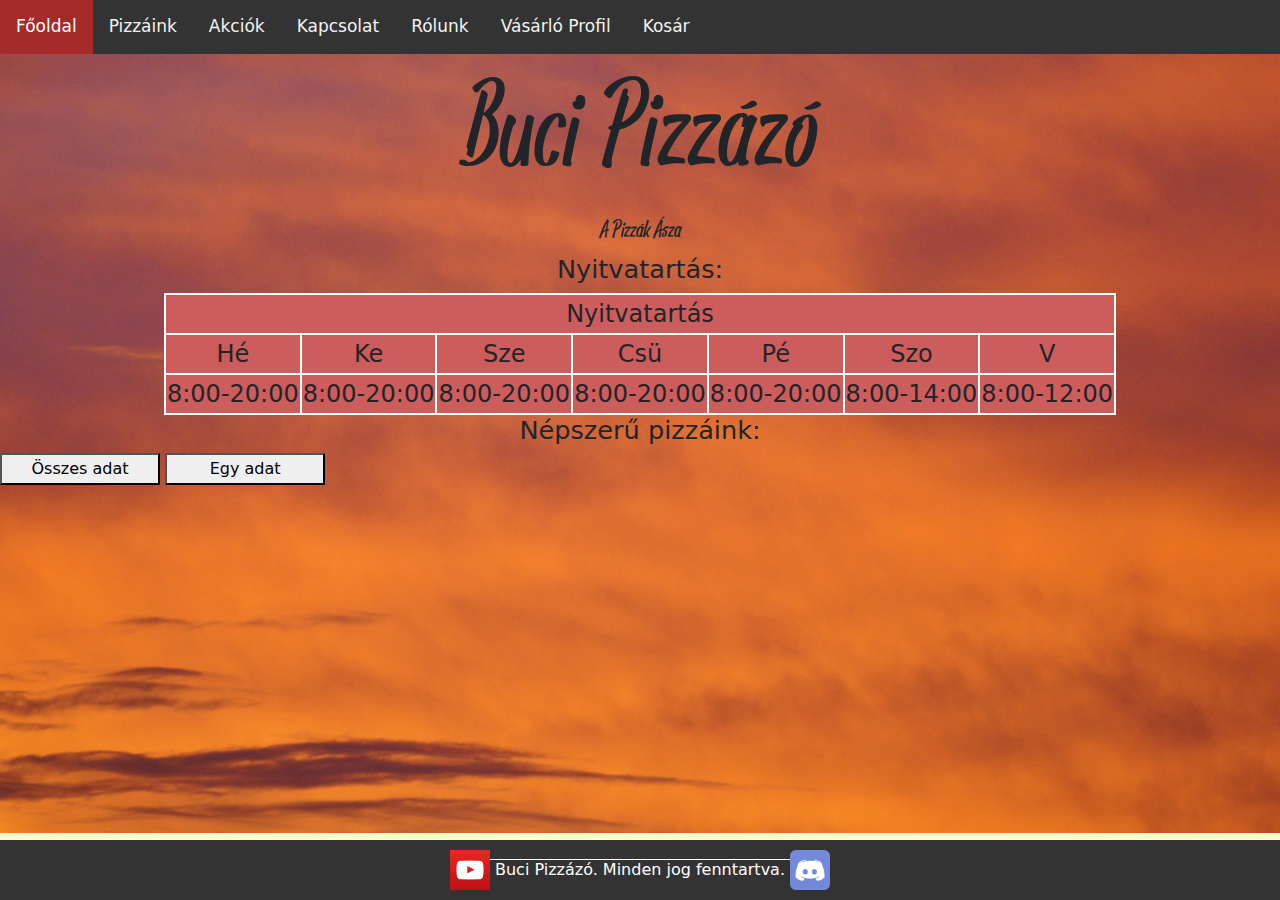
==== Pizzazo-oldal-01/index.html @ 678916e9 "fájlok feltöltése" ====
<!DOCTYPE html>
<html>
    <head>
        <link href="https://cdn.jsdelivr.net/npm/bootstrap@5.3.3/dist/css/bootstrap.min.css" rel="stylesheet" integrity="sha384-QWTKZyjpPEjISv5WaRU9OFeRpok6YctnYmDr5pNlyT2bRjXh0JMhjY6hW+ALEwIH" crossorigin="anonymous">
        <link rel="stylesheet" href="style.css">
        <title>Főoldal - Buci Pizzázó</title>
    </head>
    <style>
        @font-face { font-family: Panpizza; src: url('gfx/fonts/panpizza.ttf'); } 
    </style>
    <body>
        <div class="topnav">
            <a class="active" href="index.html">Főoldal</a>
            <a href="pizzas.html">Pizzáink</a>
            <a href="discounts.html">Akciók</a>
            <a href="contact.html">Kapcsolat</a>
            <a href="about.html">Rólunk</a>
            <a href="profile.html">Vásárló Profil</a>
            <a href="cart.html">Kosár</a>
        </div>
        <h1 style="font-size:10vw; text-align: center;">Buci Pizzázó</h1>
        <h1 style="font-size:2vw; text-align: center;">A Pizzák Ásza</h1>

        <h3 style="font-size:2vw; text-align: center;">Nyitvatartás:</h2>
        
        <div>
            <table>
                <tr>
                    <td colspan="7" style="text-align: center;">Nyitvatartás</td>  
                </tr>
                <tr>
                    <td>Hé</td>
                    <td>Ke</td>
                    <td>Sze</td>
                    <td>Csü</td>
                    <td>Pé</td>
                    <td>Szo</td>
                    <td>V</td>
                </tr>
                <tr>
                    <td>8:00-20:00</td>
                    <td>8:00-20:00</td>
                    <td>8:00-20:00</td>
                    <td>8:00-20:00</td>
                    <td>8:00-20:00</td>
                    <td>8:00-14:00</td>
                    <td>8:00-12:00</td>
                </tr>
            </table>
        </div>

        <h3 style="font-size:2vw; text-align: center;">Népszerű pizzáink:</h2>

        <div id="card_container">
            <button id="button1" style="width: 10rem; height: 2rem" onclick="AllData()">Összes adat</button>
            <button id="button2" style="width: 10rem; height: 2rem" onclick="SingleData(1)">Egy adat</button>
            <div id="card_with_data">
            </div>
        </div>

        <div class="footer">
            <a href="https://www.youtube.com"><img src="gfx/logo/youtube.png" width="40" heigth="40" title="YouTube Csatornánk" alt="YouTube Csatornánk"></a>
            <a>Buci Pizzázó. Minden jog fenntartva.</a>
            <a href="https://discord.com/"><img src="gfx/logo/discord.png" width="40" heigth="40" title="Discord Oldalunk" alt="Discord Oldalunk"></a>
        </div>
        <script src="script.js"></script>
    </body>
</html>
---- Pizzazo-oldal-01/style.css ----
body{
  background-color: rgb(250, 255, 204);
  background-image: url("gfx/background/pizza_bg01.jpg");
  background-repeat: no-repeat;
  background-size:cover;
}

.kokarda_img{
  -webkit-user-drag: none;
}

.number {
  width: 100px;
  height: 200px;
  float: left;
  margin: 10px;
  border-radius: 50%;
}
  
  #card_with_data {
    display: grid;
    grid-template-columns: repeat(3, 1fr);/* 6 egyenlő méretű oszlop */
    gap: 20px;/* Helyet hagy a kártyák között */
    padding: 20px;
  }
  
  .shape {
    width: 30px;
    height: 30px;
    float: left;
    margin: 10px;
    border-radius: 3px;
  }

  .card {
    border-radius: 3px;
    text-align: center;
    background-color:azure;
    color:brown;
    position: relative;
    display: flex;
    z-index: 1;
    transition: 0.5s ease-in-out;
    box-shadow: 0 10px 30px rgba(0, 0, 0, 0.2);
  }

  .card:hover {
    box-shadow: 0 20px 60px rgba(0, 0, 0, 0.4);
    scale: 1.1;
  }
  
  .text {
    width: 100px;
    height: 200px;
    display: table;
    margin: auto;
    font-size: 20px;
    font-family: sans-serif;
    line-height: 40px;
    color:black;
    text-align: center;
  }

  .text_title {
    display: table;
    margin: auto;
    font-size: 20px;
    font-family: sans-serif;
    line-height: 40px;
    text-align: center;
    color:rgb(255, 100, 100);
  }
  
  .parent-table {
      display: table;
      text-align: center;
  }
  
  .child-table {
      font-size: 30px;
      display: table-cell;
      vertical-align: middle;
  }
  
  .blur {
    -webkit-filter: blur(5px);
    -moz-filter: blur(5px);
    -o-filter: blur(5px);
    -ms-filter: blur(5px);
    filter: blur(5px);
  }
  
  .hidden {
    display: none;
  }
  
  .kokarda_hozzaadasa_button {
    width: 200px;
    background-color: lightgreen;
  }
  
  .box5style {
    border-radius: 50%;
  }


/* DivTable.com */
.divTable{
	display: table;
	width: 100%;
}
.divTableRow {
	display: table-row;
}
.divTableHeading {
	background-color: #EEE;
	display: table-header-group;
}
.divTableCell, .divTableHead {
	border: 1px solid #999999;
	display: table-cell;
	padding: 3px 10px;
}
.divTableHeading {
	background-color: #EEE;
	display: table-header-group;
	font-weight: bold;
}
.divTableFoot {
	background-color: #EEE;
	display: table-footer-group;
	font-weight: bold;
}
.divTableBody {
	display: table-row-group;
  background-color:lightsalmon;
}

td {
  border: 2px solid white;
  text-align: center;
}





/* Add a black background color to the top navigation */
.topnav {
  background-color: #333;
  overflow: hidden;
}

/* Style the links inside the navigation bar */
.topnav a {
  float: left;
  color: #f2f2f2;
  text-align: center;
  padding: 14px 16px;
  text-decoration: none;
  font-size: 17px;
}

/* Change the color of links on hover */
.topnav a:hover {
  background-color: #ddd;
  color: black;
}

/* Add a color to the active/current link */
.topnav a.active {
  background-color: brown;
  color: white;
}


.footer {
  position: fixed;
  left: 0;
  bottom: 0;
  width: 100%;
  background-color: #333;
  color: white;
  text-align: center;
  padding: 10px;
  text-decoration:overline;
  height: 60px;
  
}

h1{
  font-family: Panpizza;
}

h2{
  font-family: Panpizza;
}

td {
  background-color:indianred;
  vertical-align: bottom;
  font-size:24px;
}

table {
  margin-left:auto;
  margin-right:auto;
}
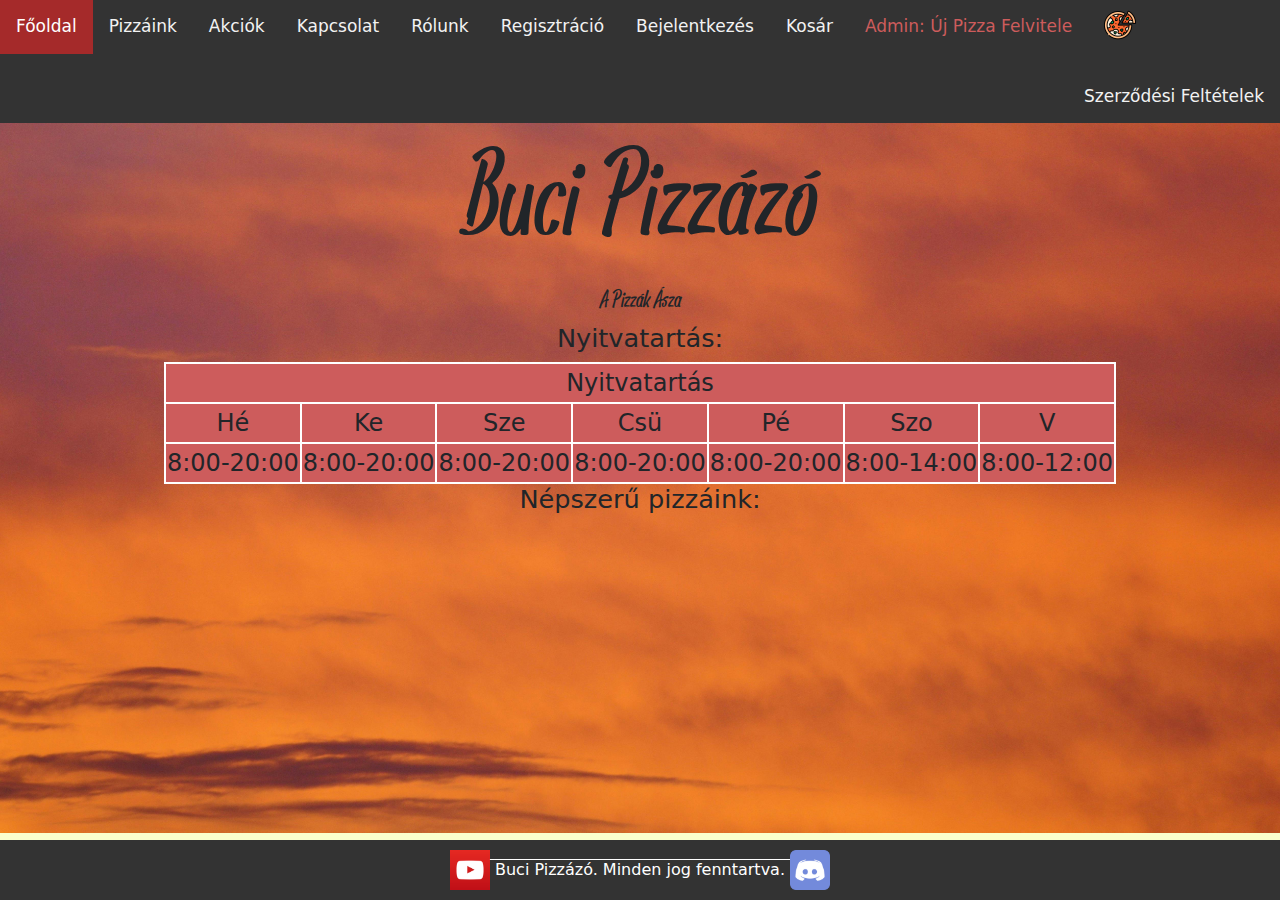
==== commit c28d35f4: "kosár menüpont megjelenítése, új pizza felvitele menüpont megjelenítése, megjelenítési hibajavítások" ====
--- a/Pizzazo-oldal-01/index.html
+++ b/Pizzazo-oldal-01/index.html
@@ -15,8 +15,12 @@
             <a href="discounts.html">Akciók</a>
             <a href="contact.html">Kapcsolat</a>
             <a href="about.html">Rólunk</a>
-            <a href="profile.html">Vásárló Profil</a>
-            <a href="cart.html">Kosár</a>
+            <a href="register.html">Regisztráció</a>
+            <a href="login.html">Bejelentkezés</a>
+            <a href="cart.html"><p>Kosár</p></a>
+            <a href="new_pizza.html"><p class="admin_button disable-links">Admin: Új Pizza Felvitele</p></a>
+            <a class="locked_button disable-links"><img src="gfx/logo/pizza_icon_01.png" alt="Buci Pizzázó" title="Buci Pizzázó" style="width: 32px; height: 32px; margin-top: -5px"></a>
+            <a style="float: right;"href="aggreement.html">Szerződési Feltételek</a>
         </div>
         <h1 style="font-size:10vw; text-align: center;">Buci Pizzázó</h1>
         <h1 style="font-size:2vw; text-align: center;">A Pizzák Ásza</h1>
@@ -52,17 +56,14 @@
         <h3 style="font-size:2vw; text-align: center;">Népszerű pizzáink:</h2>
 
         <div id="card_container">
-            <button id="button1" style="width: 10rem; height: 2rem" onclick="AllData()">Összes adat</button>
-            <button id="button2" style="width: 10rem; height: 2rem" onclick="SingleData(1)">Egy adat</button>
-            <div id="card_with_data">
-            </div>
+            <div id="card_with_data"></div>
         </div>
 
-        <div class="footer">
+        <footer class="footer">
             <a href="https://www.youtube.com"><img src="gfx/logo/youtube.png" width="40" heigth="40" title="YouTube Csatornánk" alt="YouTube Csatornánk"></a>
             <a>Buci Pizzázó. Minden jog fenntartva.</a>
             <a href="https://discord.com/"><img src="gfx/logo/discord.png" width="40" heigth="40" title="Discord Oldalunk" alt="Discord Oldalunk"></a>
-        </div>
-        <script src="script.js"></script>
+        </footer>
+        <script src="script_index.js"></script>
     </body>
 </html>--- a/Pizzazo-oldal-01/style.css
+++ b/Pizzazo-oldal-01/style.css
@@ -205,4 +205,54 @@
 table {
   margin-left:auto;
   margin-right:auto;
+}
+
+.pizza_img {
+  width: auto;
+  height: auto;
+}
+
+.kosarba {
+  width: 200px;
+  height: 50px;
+  background-color: lightgreen;
+  border-radius: 3px;
+  border-color:lightgray;
+}
+
+.kosarba:hover {
+  background-color: green;
+  border-radius: 5px;
+  border-color:gray;
+}
+
+.locked_button {
+  pointer-events: none;
+  color: darkgrey;
+}
+
+.admin_button {
+  pointer-events: none;
+  color: indianred;
+}
+
+.privacy_policy {
+  border-radius: 3px;
+  padding: 50px;
+  background-color:azure;
+  color:brown;
+  z-index: 1;
+  box-shadow: 0 10px 30px rgba(0, 0, 0, 0.2);
+}
+
+.cart {
+  border-radius: 3px;
+  text-align: center;
+  background-color:azure;
+  color:brown;
+  position: relative;
+  display: flex;
+  z-index: 1;
+  transition: 0.5s ease-in-out;
+  box-shadow: 0 10px 30px rgba(0, 0, 0, 0.2);
 }